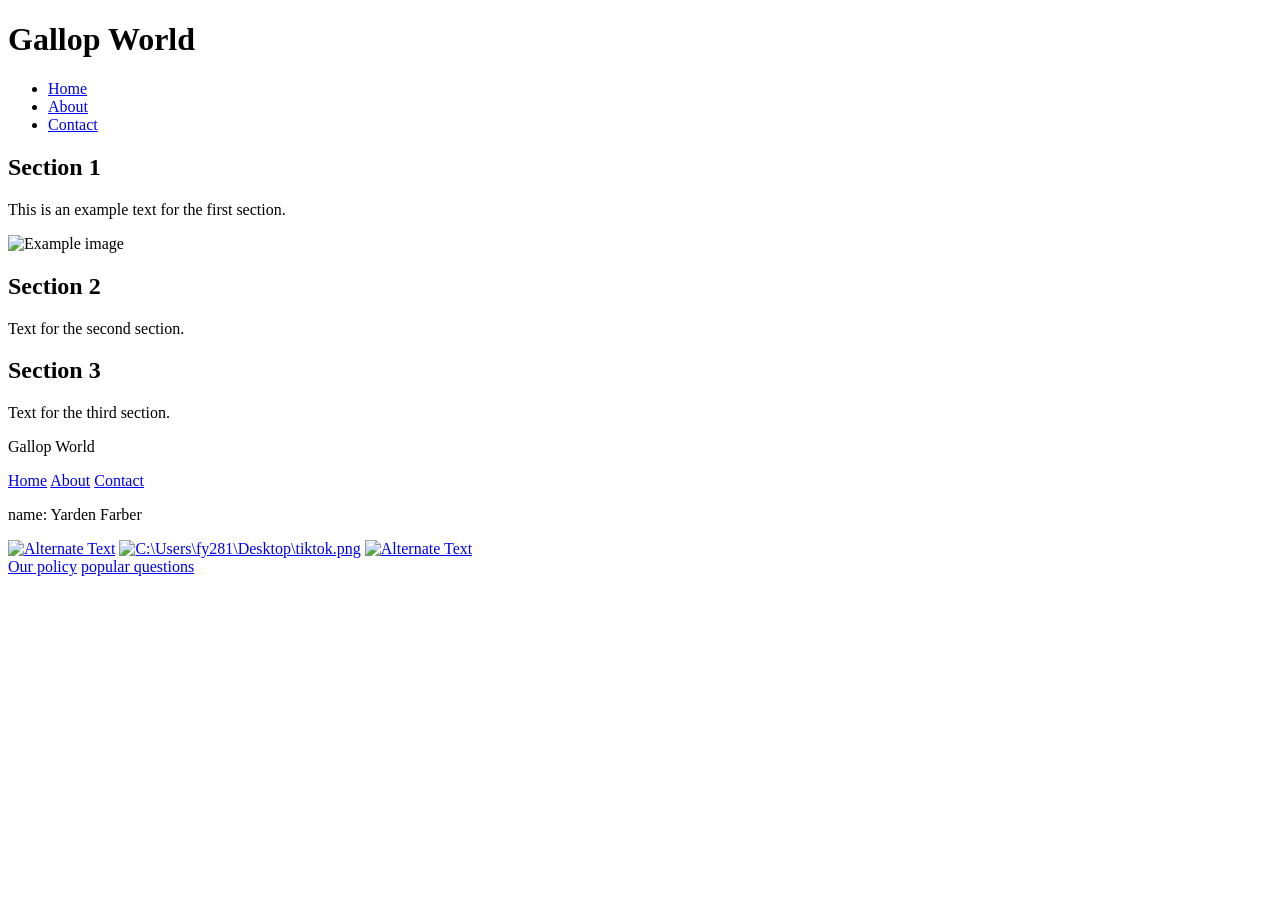
==== projest1.html @ 2c5a1daf "Add files via upload" ====
﻿<!DOCTYPE html>
<html lang="en">
<head>
    <meta charset="UTF-8" />
    <meta name="viewport" content="width=device-width, initial-scale=1.0" />
    <title>Home</title>
    <link rel="stylesheet" href="style.css" />
</head>
<body>
    <header>
        <div class="container1">
            <div class="item__logo">
                <h1>Gallop World</h1>
            </div>
          <div class="item__rooms">
              <nav>
                  <ul>
                      <li><a href="index.html">Home</a></li>
                      <li><a href="about.html">About</a></li>
                      <li><a href="contact.html">Contact</a></li>
                  </ul>

              </nav>
           </div>
        </div>
    </header>

    <main>
        <section class="section" id="section1">
            <div class="container">
                <h2>Section 1</h2>
                <p>This is an example text for the first section.</p>
                <img src="images/1.jpg" alt="Example image" />
            </div>
        </section>

        <section class="section" id="section2">
            <div class="container">
                <h2>Section 2</h2>
                <p>Text for the second section.</p>
            </div>
        </section>

        <section class="section" id="section3">
            <div class="container">
                <h2>Section 3</h2>
                <p>Text for the third section.</p>
            </div>
        </section>
    </main>

    <footer>
        <div class="footer-top">
            <p>Gallop World</p>
            <a href="index.html">Home</a>
            <a href="about.html">About</a>
            <a href="contact.html">Contact</a>
            <p> name: Yarden Farber</p>
        </div>
        
        <div class="footer-middle">
            <a class="item__logo1" href="https://www.instagram.com/?hl=en"><img src="C:\Users\fy281\Desktop\integram.png" alt="Alternate Text" /></a>
            <a class="item__logo2" href="https://getstarted.tiktok.com/gb-en-brand-new/?lang=en&attr_source=bing&attr_source=bing&attr_medium=pmax-ad&attr_medium=pmax-ad&funnel=Prospecting&funnel=Prospecting&targeting=all&targeting=all&creative=meetyourcustomerswheretheyare&creative=mix&no_parent_redirect=1&no_parent_redirect=1&attr_campaign_id=605634066&msclkid=9af34293807c17451c2f2babc47fd583&utm_source=bing&utm_medium=cpc&utm_campaign=IL-registration-performancemaxEN&utm_term=getstarted.tiktok.com&utm_content=IL-registration-all-prospecting-PerformancemaxEN-MeetYourCustomersWhereTheyAre-20250605"><img src="C:\Users\fy281\Desktop\tiktok.png" alt="C:\Users\fy281\Desktop\tiktok.png" /></a>
            <a class="item__logo3" href="https://www.bing.com/search?qs=AS&pq=f&sk=CSYN1AS12&sc=17-1&pglt=299&q=facebook&cvid=e5f7745599314d679756836c9eee645a&gs_lcrp=EgRlZGdlKgYIAhAAGEAyCQgAEEUYOxj5BzIGCAEQRRg5MgYIAhAAGEAyBggDEAAYQDIGCAQQRRg8MgYIBRBFGDwyBggGEEUYPDIGCAcQRRg8MgYICBBFGDzSAQgyNjUzajBqMagCCLACAQ&FORM=ANNTA1&PC=HCTS"><img src="C:\Users\fy281\Desktop\original.webp" alt="Alternate Text" /></a>
        </div>
        <div class="footer-bottom">
            <a href="#">Our policy</a>
            <a href="#">popular questions</a>
        </div>
    </footer>
</body>
</html>
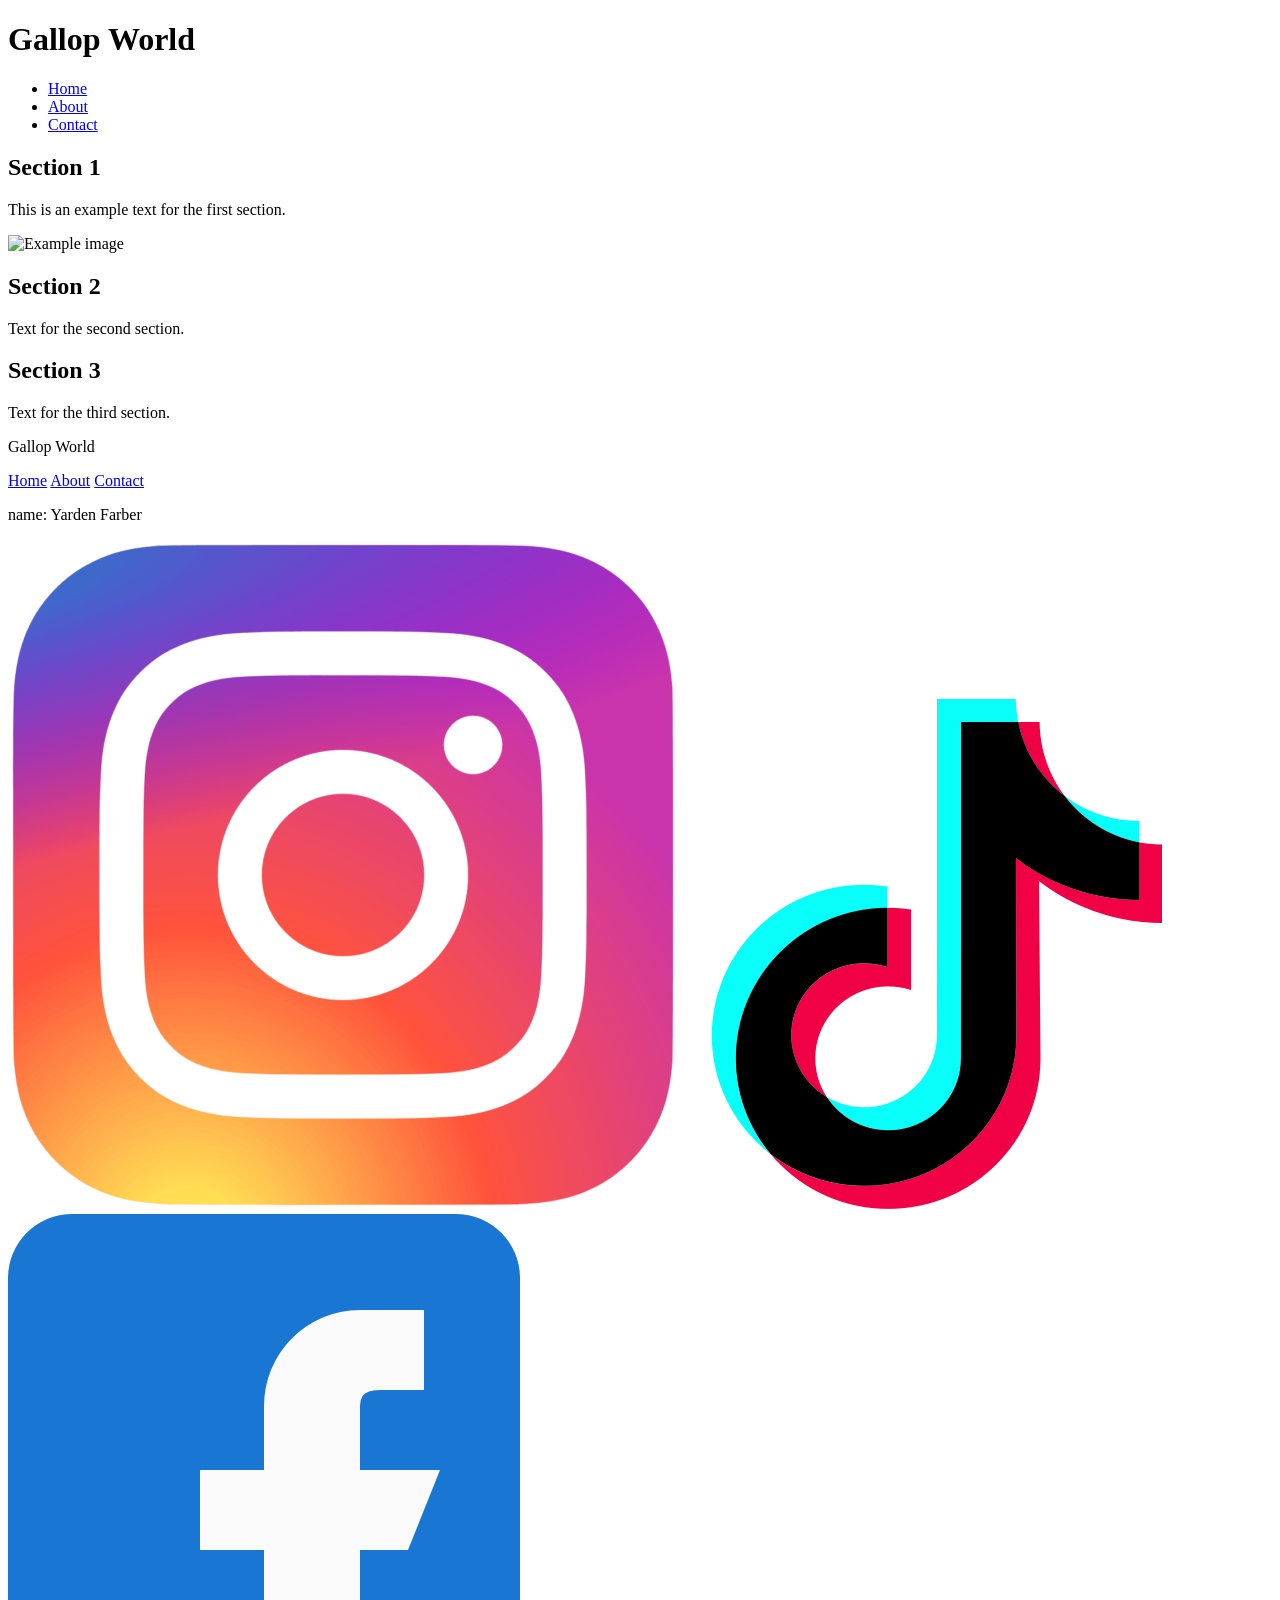
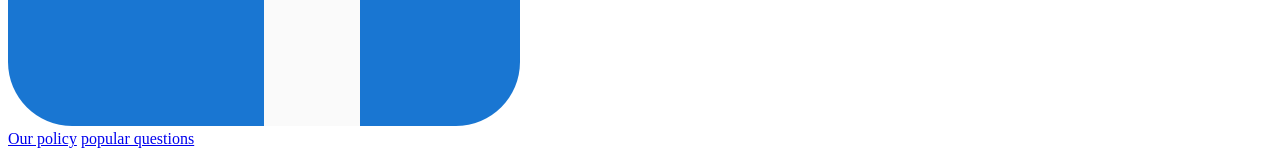
==== commit c648a08b: "imgs links Updated image paths and fixed HTML formatting." ====
--- a/projest1.html
+++ b/projest1.html
@@ -59,9 +59,9 @@
         </div>
         
         <div class="footer-middle">
-            <a class="item__logo1" href="https://www.instagram.com/?hl=en"><img src="C:\Users\fy281\Desktop\integram.png" alt="Alternate Text" /></a>
-            <a class="item__logo2" href="https://getstarted.tiktok.com/gb-en-brand-new/?lang=en&attr_source=bing&attr_source=bing&attr_medium=pmax-ad&attr_medium=pmax-ad&funnel=Prospecting&funnel=Prospecting&targeting=all&targeting=all&creative=meetyourcustomerswheretheyare&creative=mix&no_parent_redirect=1&no_parent_redirect=1&attr_campaign_id=605634066&msclkid=9af34293807c17451c2f2babc47fd583&utm_source=bing&utm_medium=cpc&utm_campaign=IL-registration-performancemaxEN&utm_term=getstarted.tiktok.com&utm_content=IL-registration-all-prospecting-PerformancemaxEN-MeetYourCustomersWhereTheyAre-20250605"><img src="C:\Users\fy281\Desktop\tiktok.png" alt="C:\Users\fy281\Desktop\tiktok.png" /></a>
-            <a class="item__logo3" href="https://www.bing.com/search?qs=AS&pq=f&sk=CSYN1AS12&sc=17-1&pglt=299&q=facebook&cvid=e5f7745599314d679756836c9eee645a&gs_lcrp=EgRlZGdlKgYIAhAAGEAyCQgAEEUYOxj5BzIGCAEQRRg5MgYIAhAAGEAyBggDEAAYQDIGCAQQRRg8MgYIBRBFGDwyBggGEEUYPDIGCAcQRRg8MgYICBBFGDzSAQgyNjUzajBqMagCCLACAQ&FORM=ANNTA1&PC=HCTS"><img src="C:\Users\fy281\Desktop\original.webp" alt="Alternate Text" /></a>
+            <a class="item__logo1" href="https://www.instagram.com/?hl=en"><img src="images/instagram.photo.png" alt="Alternate Text" /></a>
+            <a class="item__logo2" href="https://getstarted.tiktok.com/gb-en-brand-new/?lang=en&attr_source=bing&attr_source=bing&attr_medium=pmax-ad&attr_medium=pmax-ad&funnel=Prospecting&funnel=Prospecting&targeting=all&targeting=all&creative=meetyourcustomerswheretheyare&creative=mix&no_parent_redirect=1&no_parent_redirect=1&attr_campaign_id=605634066&msclkid=9af34293807c17451c2f2babc47fd583&utm_source=bing&utm_medium=cpc&utm_campaign=IL-registration-performancemaxEN&utm_term=getstarted.tiktok.com&utm_content=IL-registration-all-prospecting-PerformancemaxEN-MeetYourCustomersWhereTheyAre-20250605"><img src="images/tiktok.photo.png" alt="C:\Users\fy281\Desktop\tiktok.png" /></a>
+            <a class="item__logo3" href="https://www.bing.com/search?qs=AS&pq=f&sk=CSYN1AS12&sc=17-1&pglt=299&q=facebook&cvid=e5f7745599314d679756836c9eee645a&gs_lcrp=EgRlZGdlKgYIAhAAGEAyCQgAEEUYOxj5BzIGCAEQRRg5MgYIAhAAGEAyBggDEAAYQDIGCAQQRRg8MgYIBRBFGDwyBggGEEUYPDIGCAcQRRg8MgYICBBFGDzSAQgyNjUzajBqMagCCLACAQ&FORM=ANNTA1&PC=HCTS"><img src="images/facebook.photo.png" alt="Alternate Text" /></a>
         </div>
         <div class="footer-bottom">
             <a href="#">Our policy</a>
@@ -70,3 +70,4 @@
     </footer>
 </body>
 </html>
+
